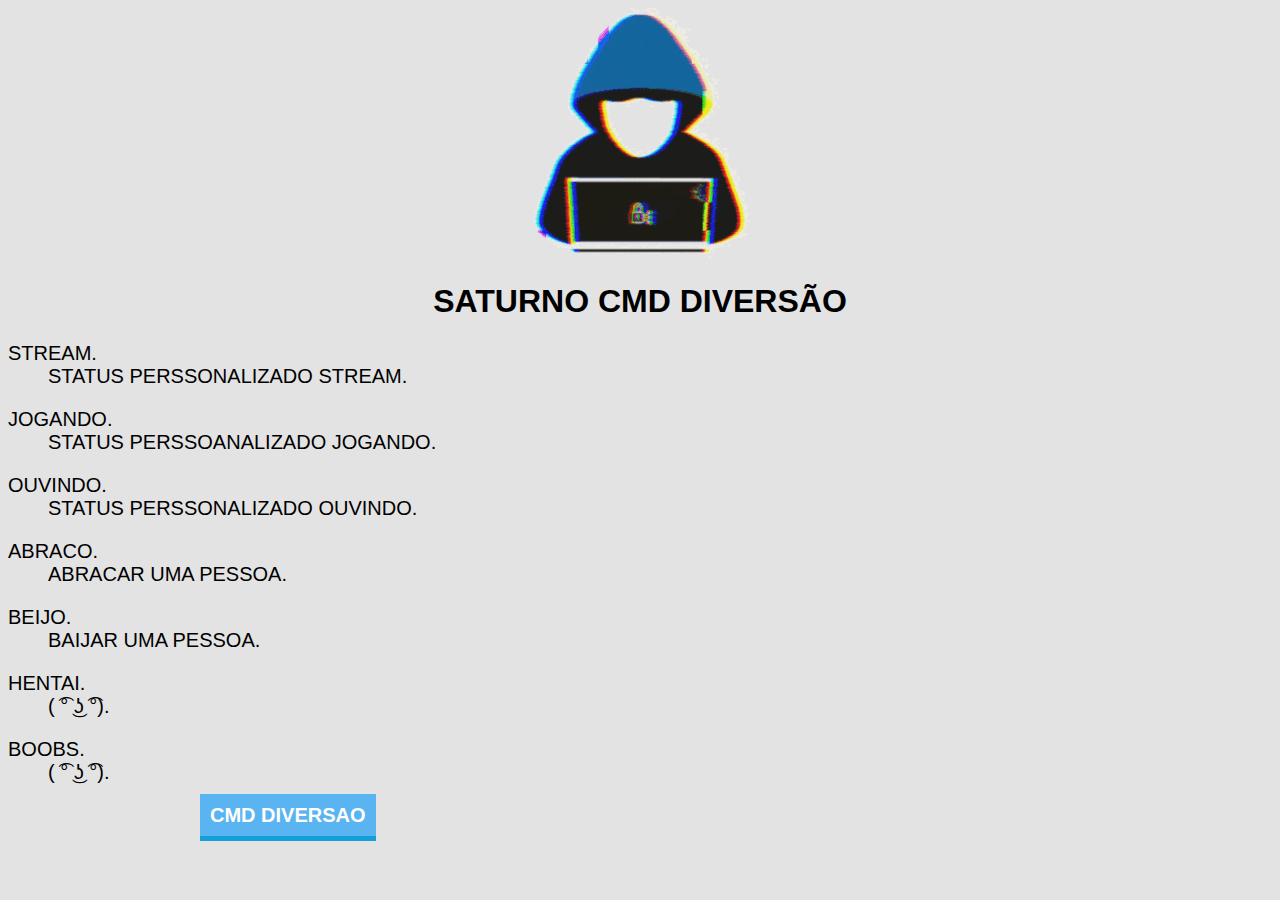
==== diversao.html @ a25ea324 "Add files via upload" ====
<!DOCTYPE html>
<html lang="en">
<head>
    <meta charset="UTF-8">
    <link rel="stylesheet" href="css/pagina.css">
    <link rel="shortcut icon" href="img/selfBot.gif">
    <title>Saturno</title>
</head>
<body>
    <center>
        <img src="img/selfBot.gif" alt="200">
        <h1>SATURNO CMD DIVERSÃO</h1>
    </center>
    <div class="CMD">
        <dl>
            <dt>STREAM.</dt>
                <dd>STATUS PERSSONALIZADO STREAM.</dd>
        </dl>
        <dl>
            <dt>JOGANDO.</dt>
                <dd>STATUS PERSSOANALIZADO JOGANDO.</dd>
        </dl>
        <dl>
            <dt>OUVINDO.</dt>
                <dd>STATUS PERSSONALIZADO OUVINDO.</dd>
        </dl> 
        <dl>
            <dt>ABRACO.</dt>
                <dd>ABRACAR UMA PESSOA.</dd>
        </dl>   
        <dl>
            <dt>BEIJO.</dt>
                <dd>BAIJAR UMA PESSOA.</dd>
        </dl> 
        <dl>
            <dt>HENTAI.</dt>
                <dd>( ͡° ͜ʖ ͡°).</dd>
        </dl>
        <dl>
            <dt>BOOBS.</dt>
                <dd>( ͡° ͜ʖ ͡°).</dd>
        </dl>
    </div>
    <div class="saturno">
        <nav>
            <ul>
                <li><a href="raid.html" class="jinix2">CMD DIVERSAO</a></li>
            </ul>
        </nav>
    </div>
        <div class="jinix1">
            <p></p>
        </div>
</body>
</html>
---- css/pagina.css ----
body{
    background: #e3e3e3;
    font-family: Helvetica, sans-serif;
}
.saturno{
    width: 960px;
    margin: auto;
}
body nav ul{
    list-style: none;
}
body nav ul li{
    display: inline-block;
}
body nav ul li a{
    font-family: arial;
    font-size: 20px;
    text-transform: uppercase;
    font-weight: 700;
    border: none;
    padding: 10px;
    text-decoration: none;
    cursor: pointer;
}
.jinix2{
    background: #5ab4f2;
    color: #fff;
    box-shadow: 0 5px 0 #149fda;
}
.jinix2:hover{
    background: #149fda;
    color: #fff;
    box-shadow: 0 5px 0 #3863ae;
}
.jinix2:active{
    position: relative;
    top: 5px;
    box-shadow: none;
}
.CMD{
    color: black;
    font-family: Helvetica, sans-serif;
    font-size: 20px;
}
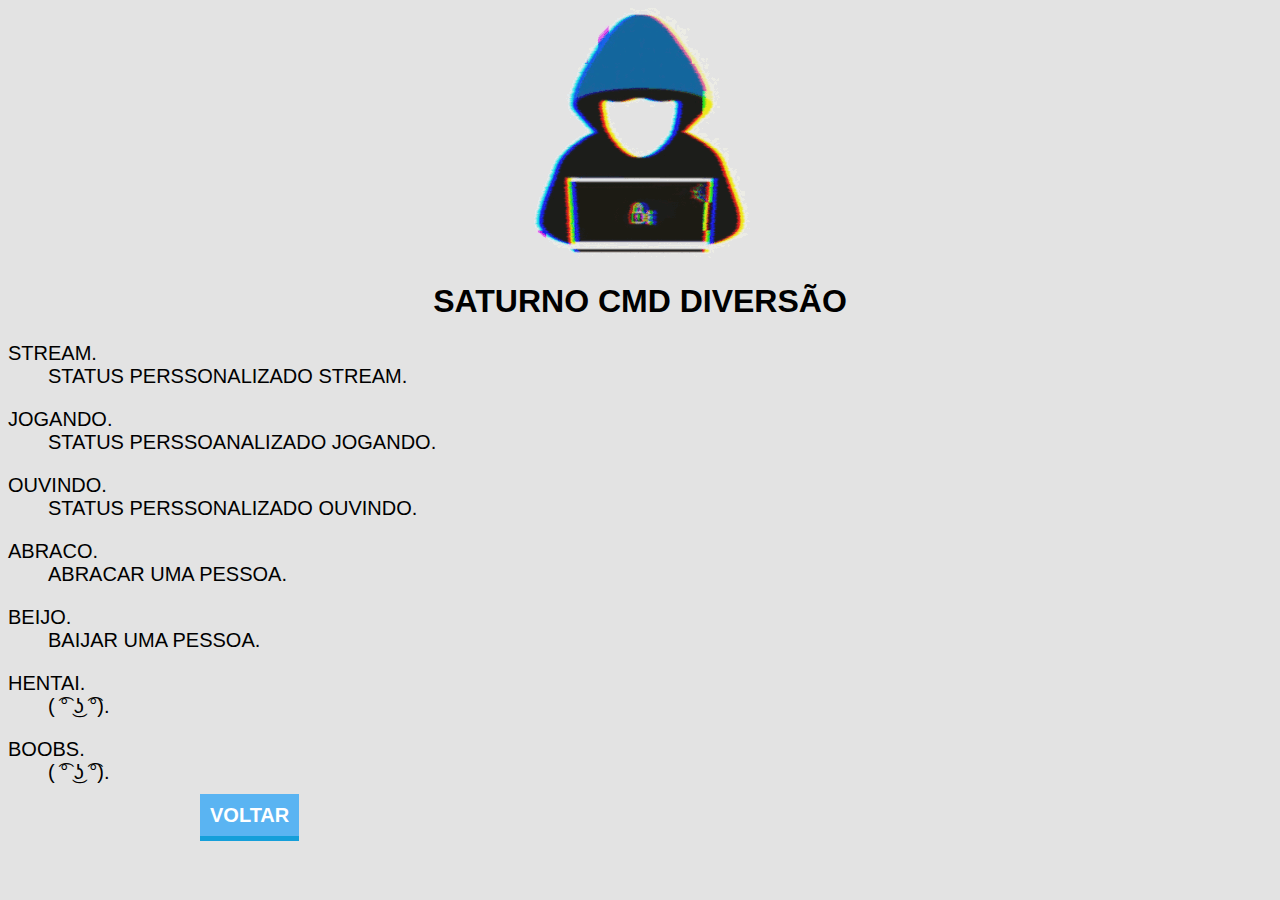
==== commit 4cdd7e3b: "Update diversao.html" ====
--- a/diversao.html
+++ b/diversao.html
@@ -44,7 +44,7 @@
     <div class="saturno">
         <nav>
             <ul>
-                <li><a href="raid.html" class="jinix2">CMD DIVERSAO</a></li>
+                <li><a href="raid.html" class="jinix2">VOLTAR</a></li>
             </ul>
         </nav>
     </div>
@@ -52,4 +52,4 @@
             <p></p>
         </div>
 </body>
-</html>+</html>
